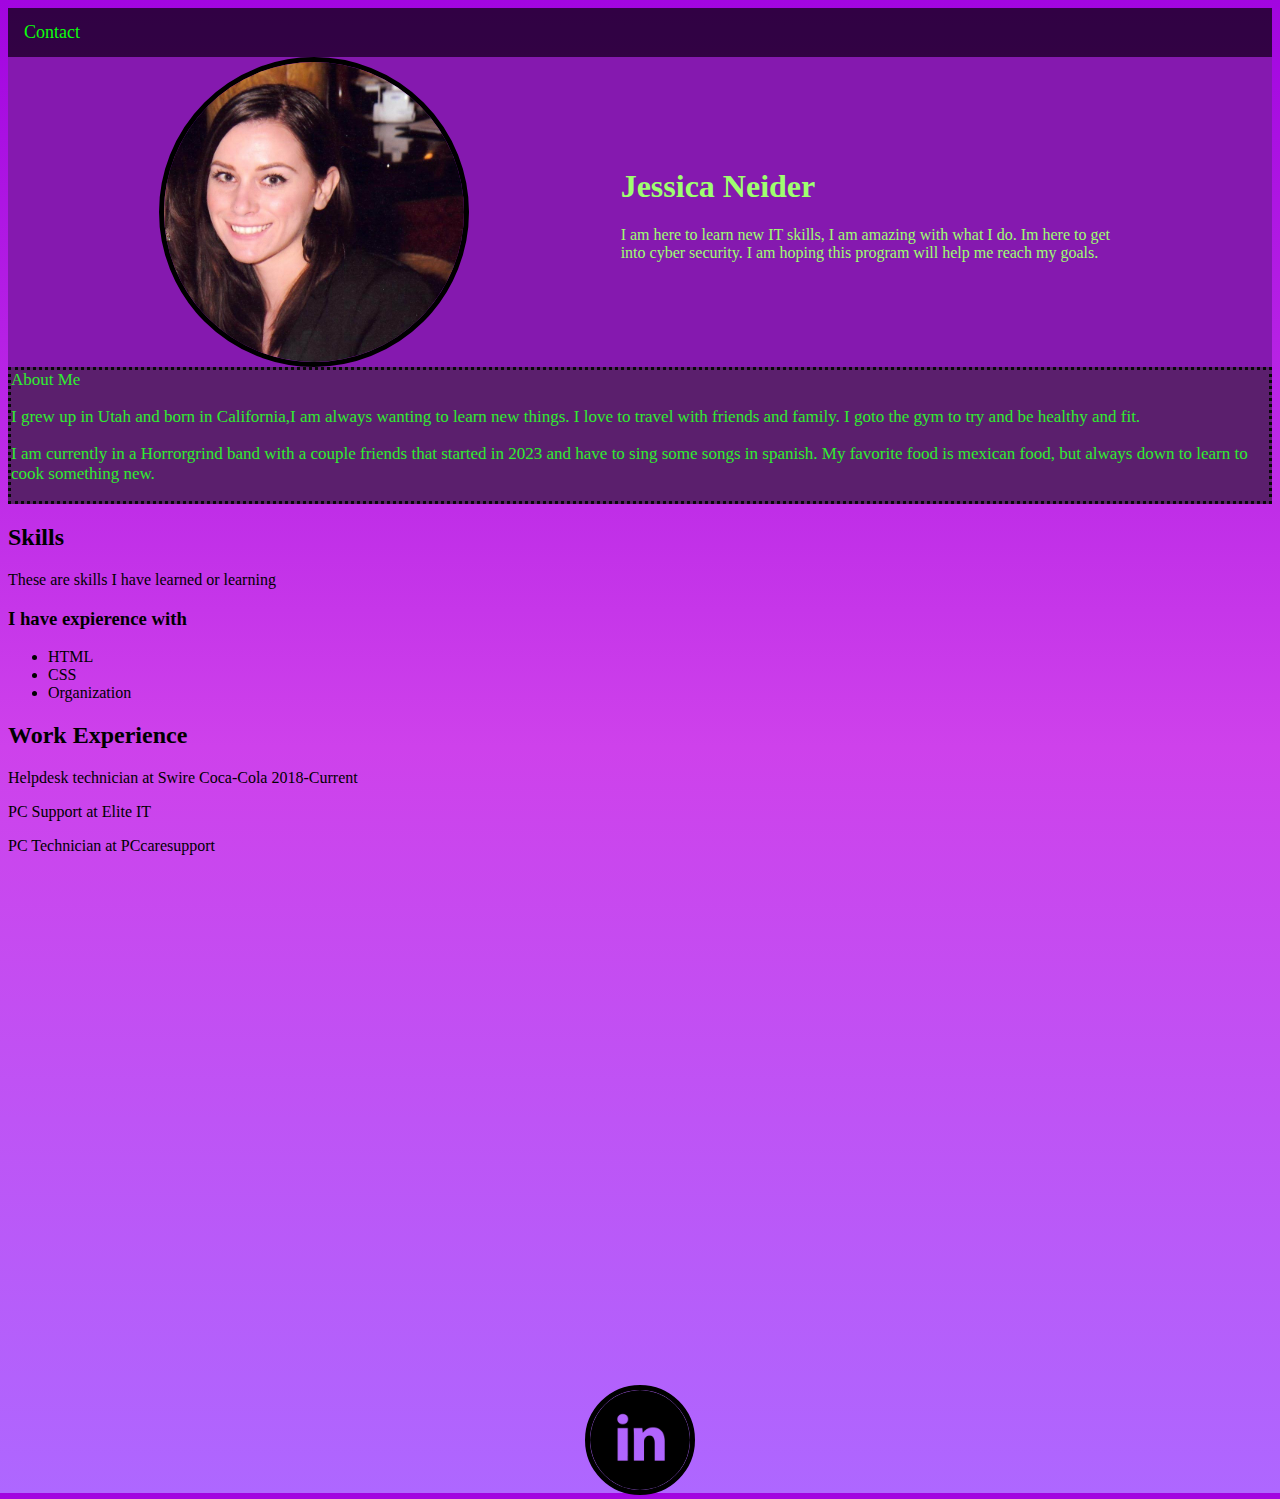
==== index.html @ 833576fe "Add files via upload" ====
<!DOCTYPE html>

<html lang="en">

<head>

    <meta charset="UTF-8">
    <meta name="viewport" content="width=device-width, initial-scale=1.0">
    
    <link rel="icon" type="img" href="assets/pinkskull.jpg">
    
    <link rel="stylesheet" href="styles.css">

<link rel= "stylesheet" href="https://fonts.google.com/specimen/Creepster">

    <title>Jessica</title>


</head>

<body>
  <!-- Page Jump/Navigation bar -->
    <div class="topnav">
      <a href="#contact">Contact</a>
    </div>

    <header id="header" class="title">
      <img src="assets/1704742849128.jpg" alt="Jessica Headshot" width="300">
      <div class="intro">
            <h1>Jessica Neider</h1>
            <p>I am here to learn new IT skills, I am amazing with what I do. Im here to get into cyber security.
              I am hoping this program will help me reach my goals.
            </p>
      
          </div>
    </header>

     <main>

      <section class="aboutMeSection" style="border: dotted 3px rgb(8, 8, 8)"
      <h2>About Me</h2>
        <p>I grew up in Utah and born in California,I am always wanting to learn new things. I love to travel with friends and family.
          I goto the gym to try and be healthy and fit.</p>
        <p>I am currently in a Horrorgrind band with a couple friends that started in 2023 and have to sing some songs in spanish. 
          My favorite food is mexican food, but always down to learn to cook something new.</p>
      
      </section>
        
       <section>
        <h2>Skills</h2>
        <p>These are skills I have learned or learning </p>
        <h3>I have expierence with</h3>
        <ul>
          <li>HTML</li>
          <li>CSS</li>
          <li>Organization</li>
          
        </ul>
      </section>

      <section>
        <h2>Work Experience</h2>
        <p>Helpdesk technician at Swire Coca-Cola 2018-Current</p>
        <p>PC Support at Elite IT</p>
        <p>PC Technician at PCcaresupport </p>
    </section>

     </main>

     <!-- HTML connection to Javascript -->
        <script src="index.js"></script>

</body>

<br>
<!-- Page jump -->
<div id="contact"></div>

<footer class="centered">
  <a class="link" href="https://www.linkedin.com/in/jessica-n-19bb42288/"alt="LinkedIn Profile" target="_blank" rel="noopener noreferrer">
    <img src="assets/linkedin-with-circle-icon-512x512-cvyrro5n.png" alt="Linkedin logo" width="100"></a>

    <!-- Cursor code -->
    <style>
      A:hover {
        cursor: url("https://downloads.totallyfreecursors.com/cursor_files/cat11.ani"), url("https://downloads.totallyfreecursors.com/thumbnails/cat12.gif"), auto;
      }
    </style>
</footer>

</html>
---- styles.css ----
.topnav {
    background-color: rgba(0, 0, 0, 0.699);
    overflow: hidden;

}

.topnav a{
    float: left;
    color:rgb(11, 255, 11);
    text-align: center;
    padding: 14px 16px;
    text-decoration: none;
    font-size: 18px;
}

.topnav a:hover {
    background-color: #33e433;
    color:rgb(0, 0, 0);
}

main{
    height:1000px;
}

header {
    position: sticky; top: 0;
    display: flex;
    background-color: rgb(133, 25, 175);
    color:#9FFF6F;
    
    
}

.title {
    display: flex;
    justify-content: space-evenly;
    align-items: center;
    font-family: "Creepster";
    
}



img {

    border-radius: 50%;
    border: 5px solid black;
    
  
}

.intro {
    max-width: 500px;
    text-align: left;
    
}

body {
    background-color: rgba(241, 158, 241, 0);
    background-image: linear-gradient(rgb(162, 5, 224),rgb(206, 65, 235),rgb(174, 103, 255));

}


.aboutMeSection {
    background-color: #541f64ef;
    color: #30ec30;
    font-size: 17px;
    
    
}

footer {
    background-color: #a523b100;
    height: 100px;
}

.centered {
    text-align: center;
}
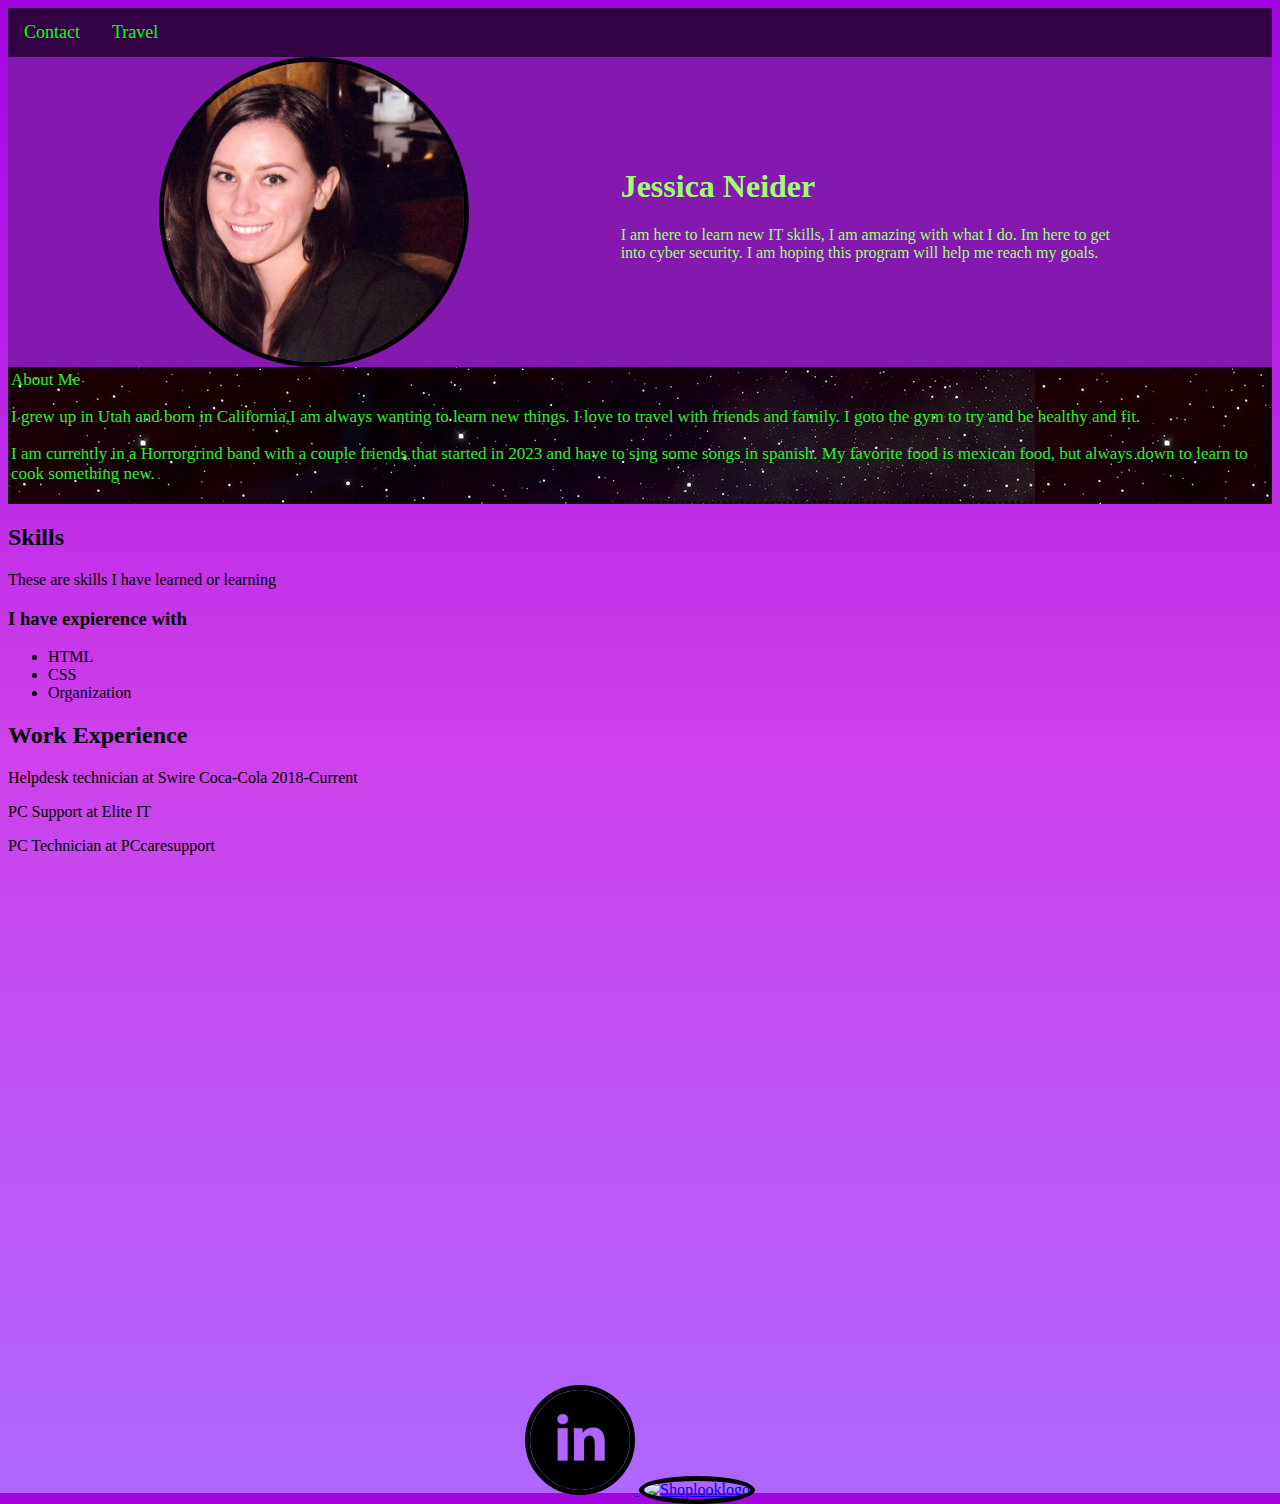
==== commit fab357ec: "Add files via upload" ====
--- a/index.html
+++ b/index.html
@@ -19,9 +19,11 @@
 </head>
 
 <body>
+
   <!-- Page Jump/Navigation bar -->
     <div class="topnav">
       <a href="#contact">Contact</a>
+      <a href="travel.html">Travel</a>
     </div>
 
     <header id="header" class="title">
@@ -78,7 +80,11 @@
 
 <footer class="centered">
   <a class="link" href="https://www.linkedin.com/in/jessica-n-19bb42288/"alt="LinkedIn Profile" target="_blank" rel="noopener noreferrer">
-    <img src="assets/linkedin-with-circle-icon-512x512-cvyrro5n.png" alt="Linkedin logo" width="100"></a>
+    <img src="assets/linkedin-with-circle-icon-512x512-cvyrro5n.png" alt="Linkedin logo" width="100">
+
+  <a class="link" href="https://shoplook.io/profile/jesueka"alt="ShopLook"target="_blank"rel="noopener noreferrer">
+    <img src="assets\shoplook.png"alt="Shoplooklogo" width="100">
+  </a>
 
     <!-- Cursor code -->
     <style>
--- a/styles.css
+++ b/styles.css
@@ -20,6 +20,7 @@
 
 main{
     height:1000px;
+    
 }
 
 header {
@@ -58,15 +59,15 @@
 body {
     background-color: rgba(241, 158, 241, 0);
     background-image: linear-gradient(rgb(162, 5, 224),rgb(206, 65, 235),rgb(174, 103, 255));
+}
 
-}
 
 
 .aboutMeSection {
     background-color: #541f64ef;
     color: #30ec30;
     font-size: 17px;
-    
+    background-image: url('assets/space.jpg');
     
 }
 
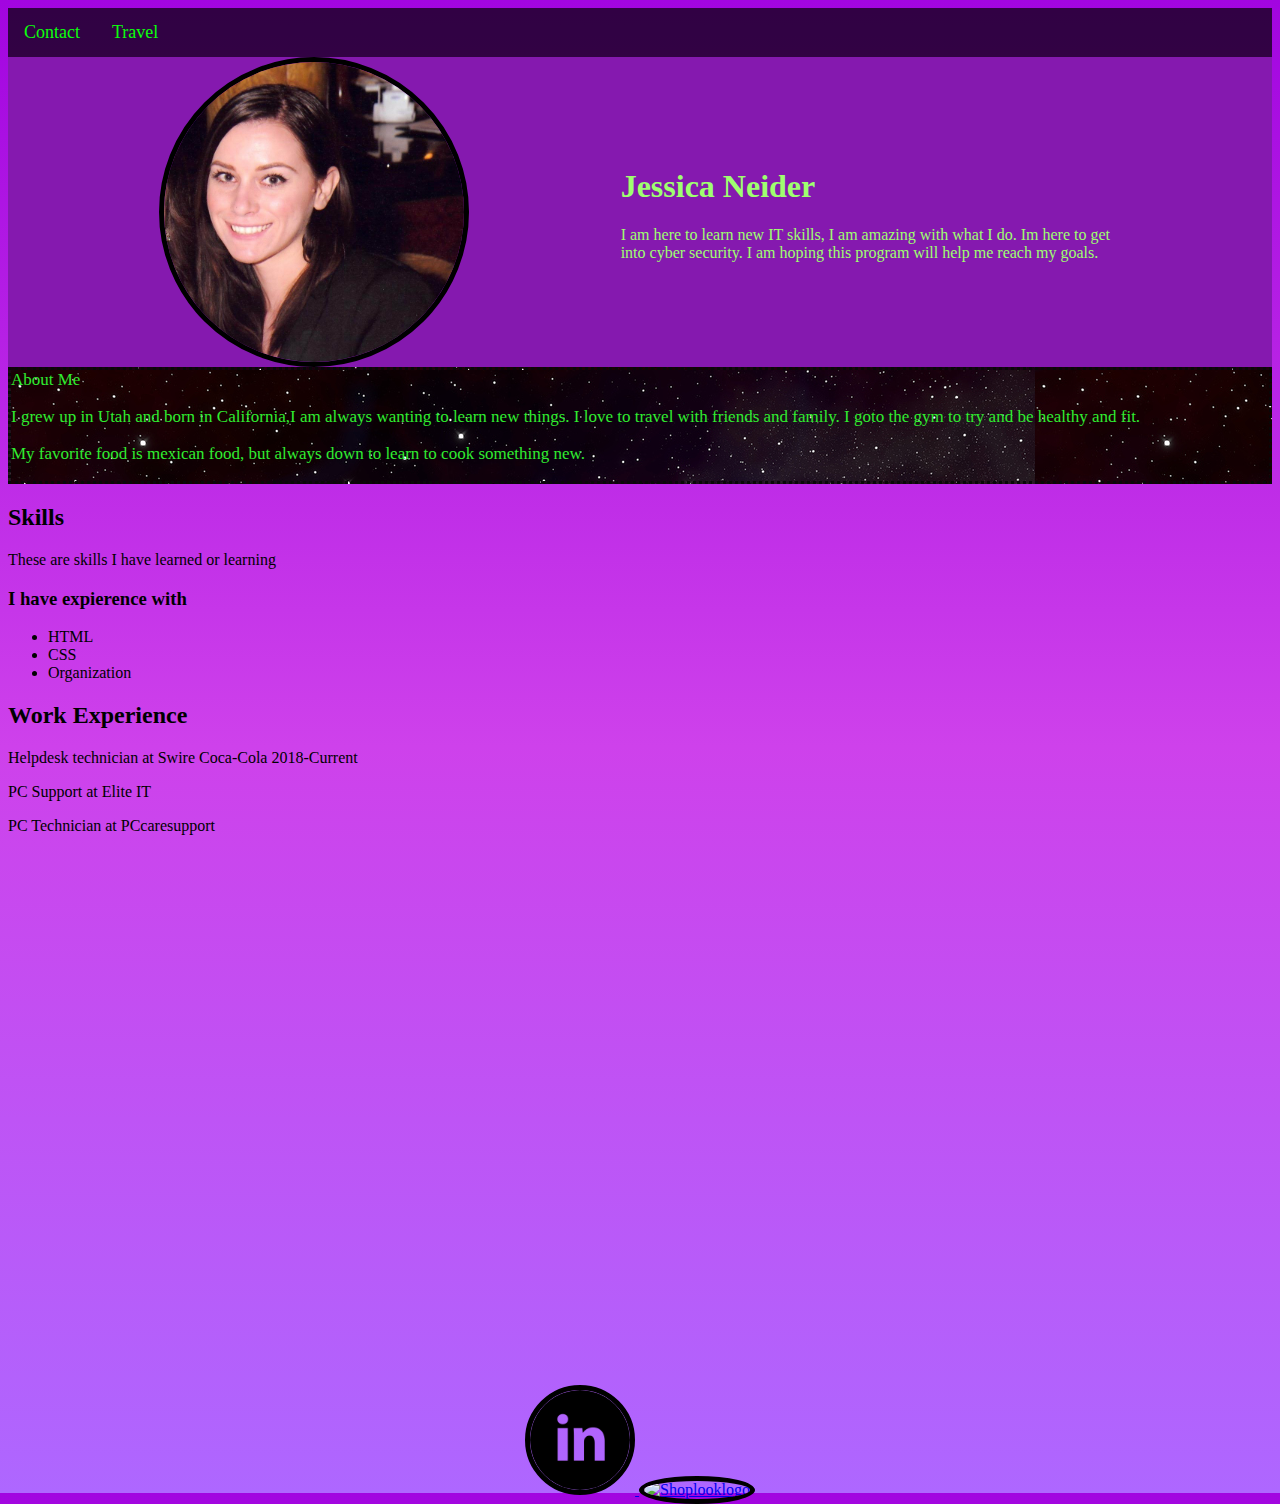
==== commit f3a4de8e: "Add files via upload" ====
--- a/index.html
+++ b/index.html
@@ -43,8 +43,7 @@
       <h2>About Me</h2>
         <p>I grew up in Utah and born in California,I am always wanting to learn new things. I love to travel with friends and family.
           I goto the gym to try and be healthy and fit.</p>
-        <p>I am currently in a Horrorgrind band with a couple friends that started in 2023 and have to sing some songs in spanish. 
-          My favorite food is mexican food, but always down to learn to cook something new.</p>
+        <p> My favorite food is mexican food, but always down to learn to cook something new.</p>
       
       </section>
         
@@ -85,6 +84,7 @@
   <a class="link" href="https://shoplook.io/profile/jesueka"alt="ShopLook"target="_blank"rel="noopener noreferrer">
     <img src="assets\shoplook.png"alt="Shoplooklogo" width="100">
   </a>
+  
 
     <!-- Cursor code -->
     <style>
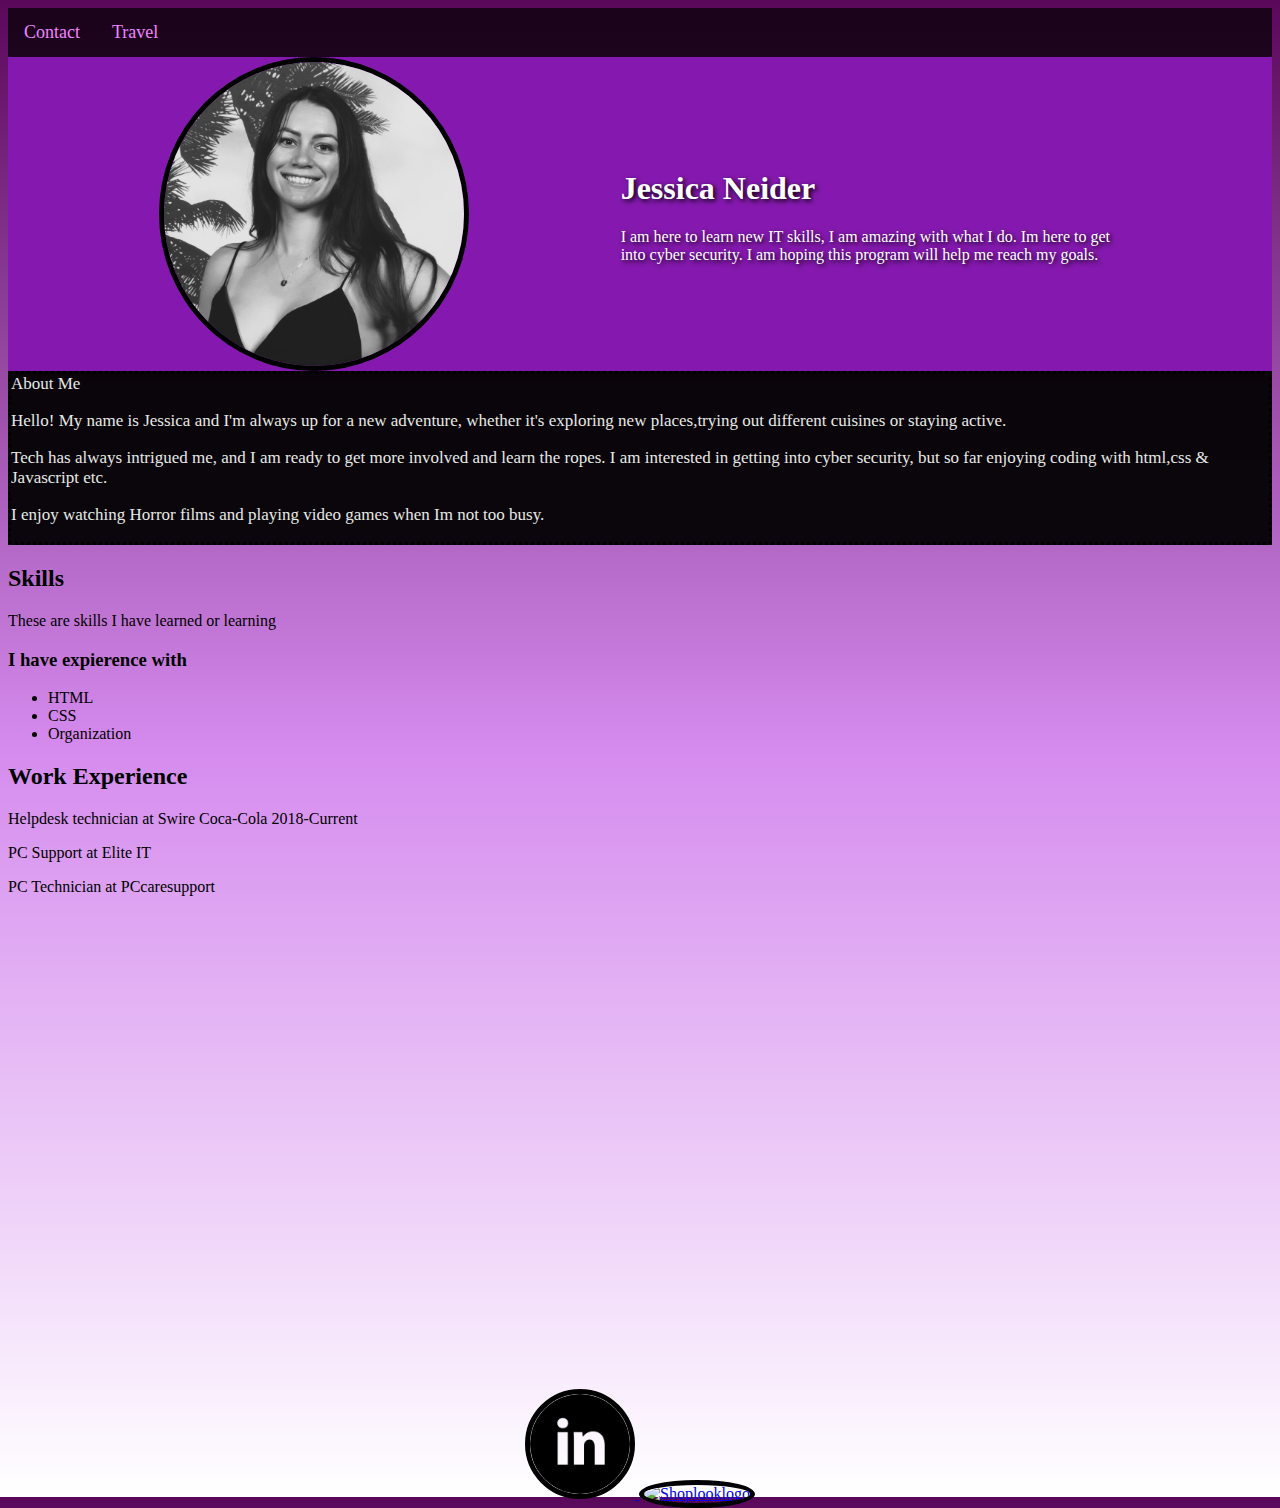
==== commit e1c8ef68: "Add files via upload" ====
--- a/index.html
+++ b/index.html
@@ -11,7 +11,7 @@
     
     <link rel="stylesheet" href="styles.css">
 
-<link rel= "stylesheet" href="https://fonts.google.com/specimen/Creepster">
+    <link rel= "stylesheet" href="https://fonts.google.com/specimen/Courgette">
 
     <title>Jessica</title>
 
@@ -27,7 +27,7 @@
     </div>
 
     <header id="header" class="title">
-      <img src="assets/1704742849128.jpg" alt="Jessica Headshot" width="300">
+      <img src="assets/cruisephotobw.jpg" alt="Jessica Headshot" width="300">
       <div class="intro">
             <h1>Jessica Neider</h1>
             <p>I am here to learn new IT skills, I am amazing with what I do. Im here to get into cyber security.
@@ -39,11 +39,12 @@
 
      <main>
 
-      <section class="aboutMeSection" style="border: dotted 3px rgb(8, 8, 8)"
+      <section class="aboutMeSection" style="border: dotted 3px rgb(0, 0, 0)"
       <h2>About Me</h2>
-        <p>I grew up in Utah and born in California,I am always wanting to learn new things. I love to travel with friends and family.
-          I goto the gym to try and be healthy and fit.</p>
-        <p> My favorite food is mexican food, but always down to learn to cook something new.</p>
+        <p>Hello! My name is Jessica and I'm always up for a new adventure, whether it's exploring new places,trying out different cuisines or staying active.</p>
+        <p>Tech has always intrigued me, and I am ready to get more involved and learn the ropes.
+          I am interested in getting into cyber security, but so far enjoying coding with html,css & Javascript etc.</p>
+         <p> I enjoy watching Horror films and playing video games when Im not too busy.</p>
       
       </section>
         
--- a/styles.css
+++ b/styles.css
@@ -6,7 +6,7 @@
 
 .topnav a{
     float: left;
-    color:rgb(11, 255, 11);
+    color:rgb(241, 132, 255);
     text-align: center;
     padding: 14px 16px;
     text-decoration: none;
@@ -26,8 +26,8 @@
 header {
     position: sticky; top: 0;
     display: flex;
-    background-color: rgb(133, 25, 175);
-    color:#9FFF6F;
+    background-color: rgb(193, 127, 219);
+    color:#ffffff;
     
     
 }
@@ -36,7 +36,8 @@
     display: flex;
     justify-content: space-evenly;
     align-items: center;
-    font-family: "Creepster";
+    font-family: "Courgette";
+    text-shadow: #000000 2px 2px 5px;
     
 }
 
@@ -57,23 +58,25 @@
 }
 
 body {
-    background-color: rgba(241, 158, 241, 0);
-    background-image: linear-gradient(rgb(162, 5, 224),rgb(206, 65, 235),rgb(174, 103, 255));
+    background-color: rgba(29, 26, 29, 0);
+    background-image: linear-gradient(rgb(90, 8, 90),rgb(213, 139, 238),rgb(255, 255, 255));
+    
 }
 
 
 
 .aboutMeSection {
-    background-color: #541f64ef;
-    color: #30ec30;
+    background-color: #000000ef;
+    color: #e5e9e5;
     font-size: 17px;
-    background-image: url('assets/space.jpg');
+    background-image: url('');
     
 }
 
 footer {
     background-color: #a523b100;
     height: 100px;
+    
 }
 
 .centered {
@@ -81,3 +84,4 @@
 }
 
 
+
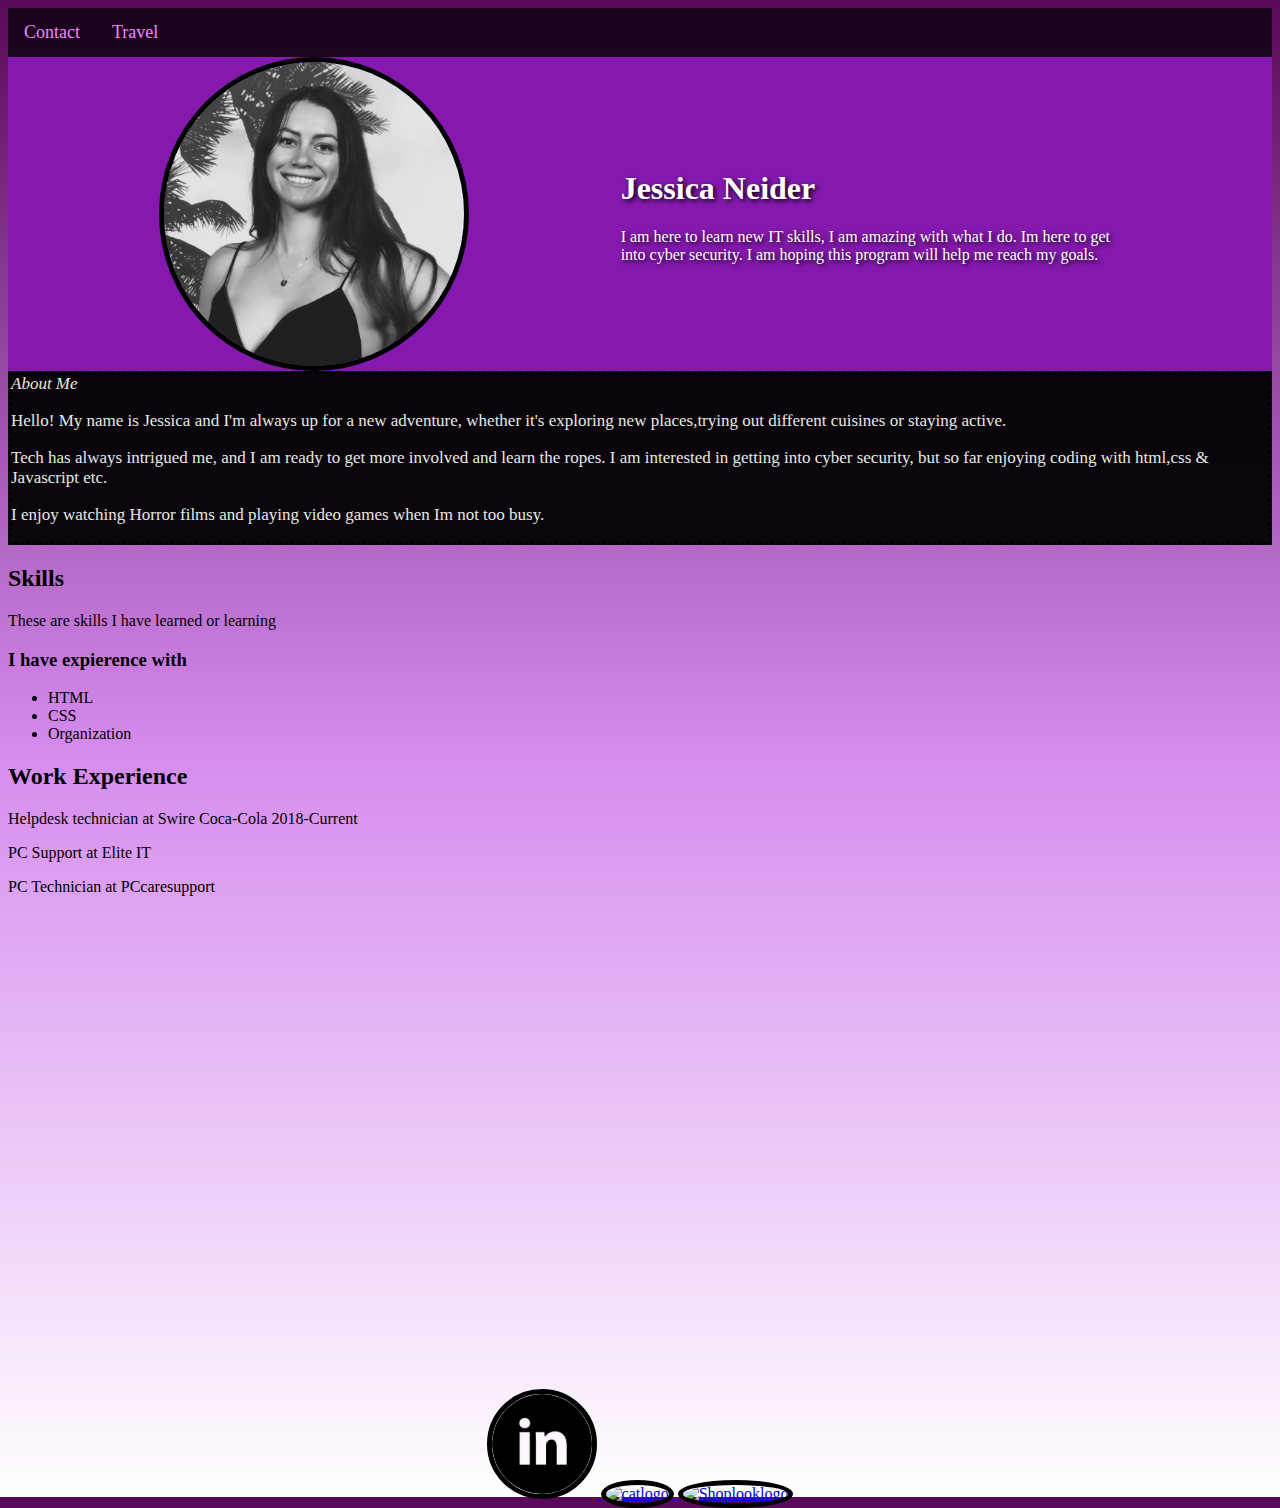
==== commit e65b070c: "Add files via upload" ====
--- a/index.html
+++ b/index.html
@@ -40,7 +40,7 @@
      <main>
 
       <section class="aboutMeSection" style="border: dotted 3px rgb(0, 0, 0)"
-      <h2>About Me</h2>
+      <h6><i>About Me</i></h6>
         <p>Hello! My name is Jessica and I'm always up for a new adventure, whether it's exploring new places,trying out different cuisines or staying active.</p>
         <p>Tech has always intrigued me, and I am ready to get more involved and learn the ropes.
           I am interested in getting into cyber security, but so far enjoying coding with html,css & Javascript etc.</p>
@@ -79,11 +79,17 @@
 <div id="contact"></div>
 
 <footer class="centered">
+
   <a class="link" href="https://www.linkedin.com/in/jessica-n-19bb42288/"alt="LinkedIn Profile" target="_blank" rel="noopener noreferrer">
     <img src="assets/linkedin-with-circle-icon-512x512-cvyrro5n.png" alt="Linkedin logo" width="100">
 
-  <a class="link" href="https://shoplook.io/profile/jesueka"alt="ShopLook"target="_blank"rel="noopener noreferrer">
+    <a class="link" href="https://www.facebook.com/RaeiCaJess/" alt="fb" target="_blank" rel="noopener noreferrer">
+      <img src="assets\festercat.jpg" alt="catlogo" width="129">
+
+  <a class="link" href="https://shoplook.io/profile/Plasticbomb"alt="ShopLook"target="_blank"rel="noopener noreferrer">
     <img src="assets\shoplook.png"alt="Shoplooklogo" width="100">
+
+  
   </a>
   
 
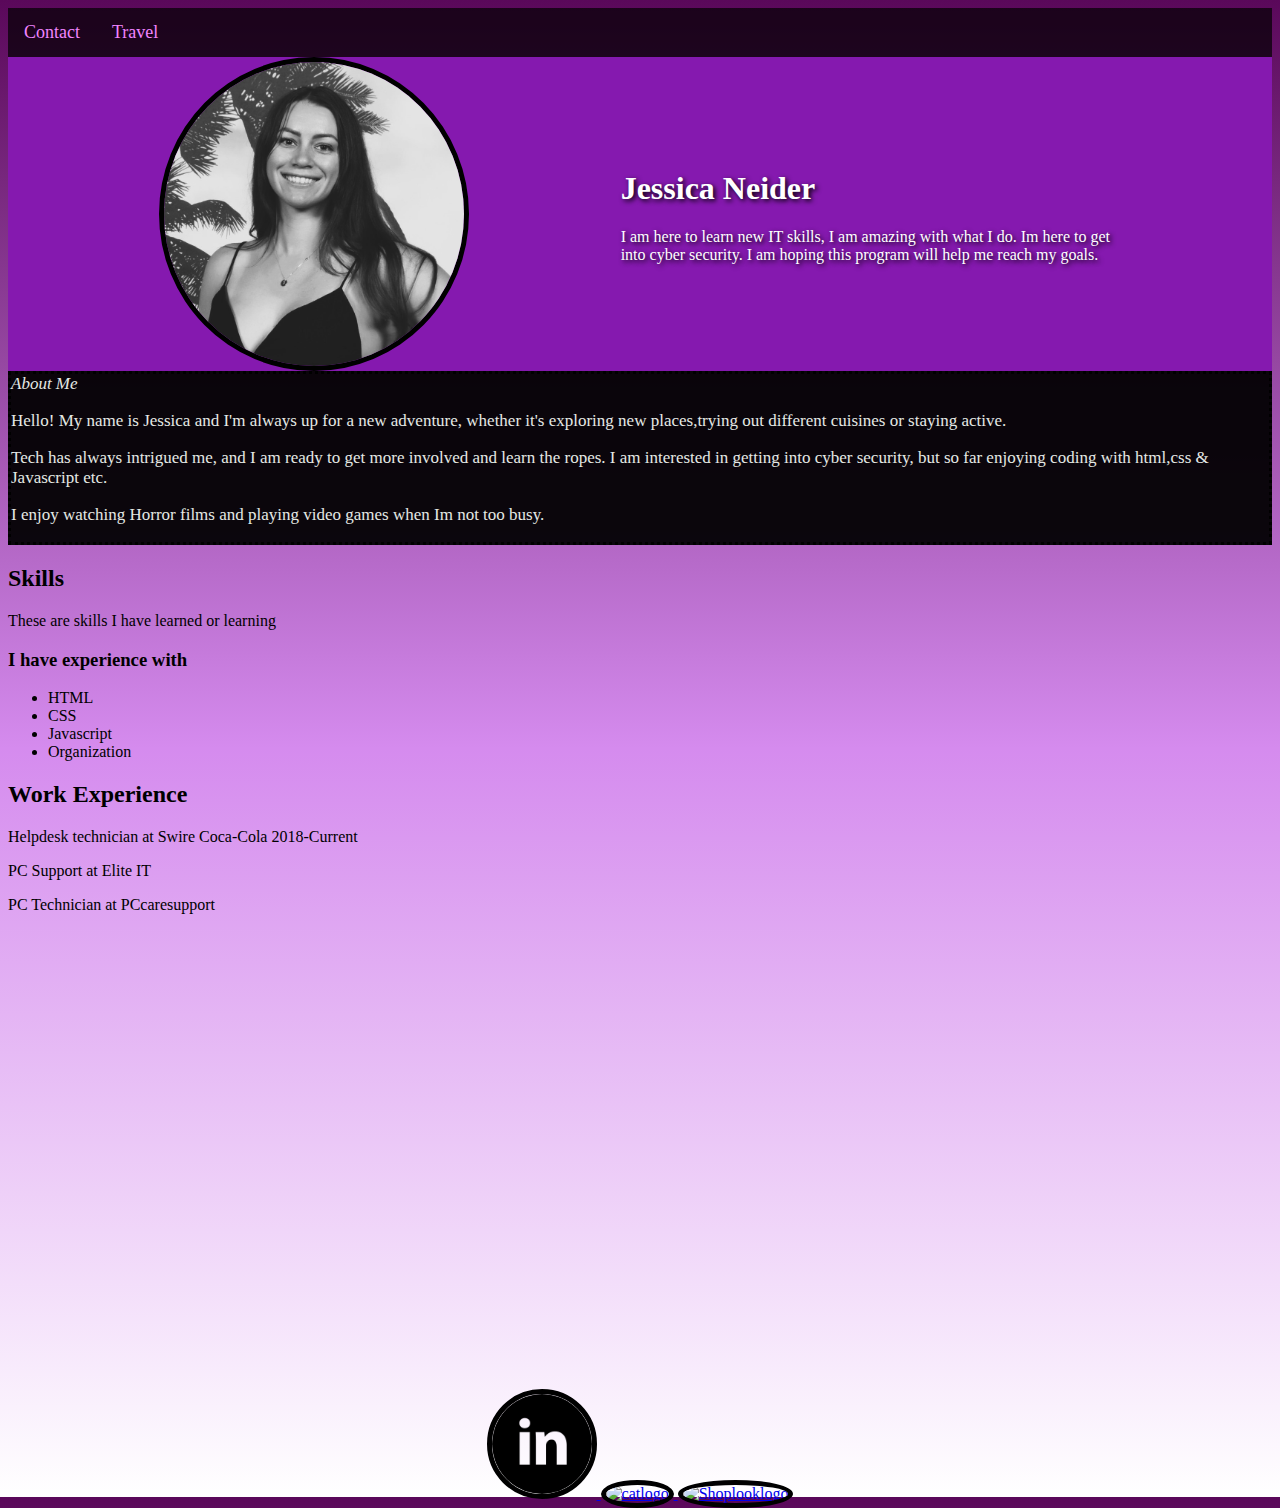
==== commit cef96a3b: "Update index.html" ====
--- a/index.html
+++ b/index.html
@@ -51,10 +51,11 @@
        <section>
         <h2>Skills</h2>
         <p>These are skills I have learned or learning </p>
-        <h3>I have expierence with</h3>
+        <h3>I have experience with</h3>
         <ul>
           <li>HTML</li>
           <li>CSS</li>
+          <li>Javascript</li>
           <li>Organization</li>
           
         </ul>
@@ -72,6 +73,8 @@
      <!-- HTML connection to Javascript -->
         <script src="index.js"></script>
 
+        
+
 </body>
 
 <br>
@@ -84,7 +87,7 @@
     <img src="assets/linkedin-with-circle-icon-512x512-cvyrro5n.png" alt="Linkedin logo" width="100">
 
     <a class="link" href="https://www.facebook.com/RaeiCaJess/" alt="fb" target="_blank" rel="noopener noreferrer">
-      <img src="assets\festercat.jpg" alt="catlogo" width="129">
+      <img src="assets\festercat2.jpg" alt="catlogo" width="129">
 
   <a class="link" href="https://shoplook.io/profile/Plasticbomb"alt="ShopLook"target="_blank"rel="noopener noreferrer">
     <img src="assets\shoplook.png"alt="Shoplooklogo" width="100">
@@ -101,4 +104,4 @@
     </style>
 </footer>
 
-</html>+</html>
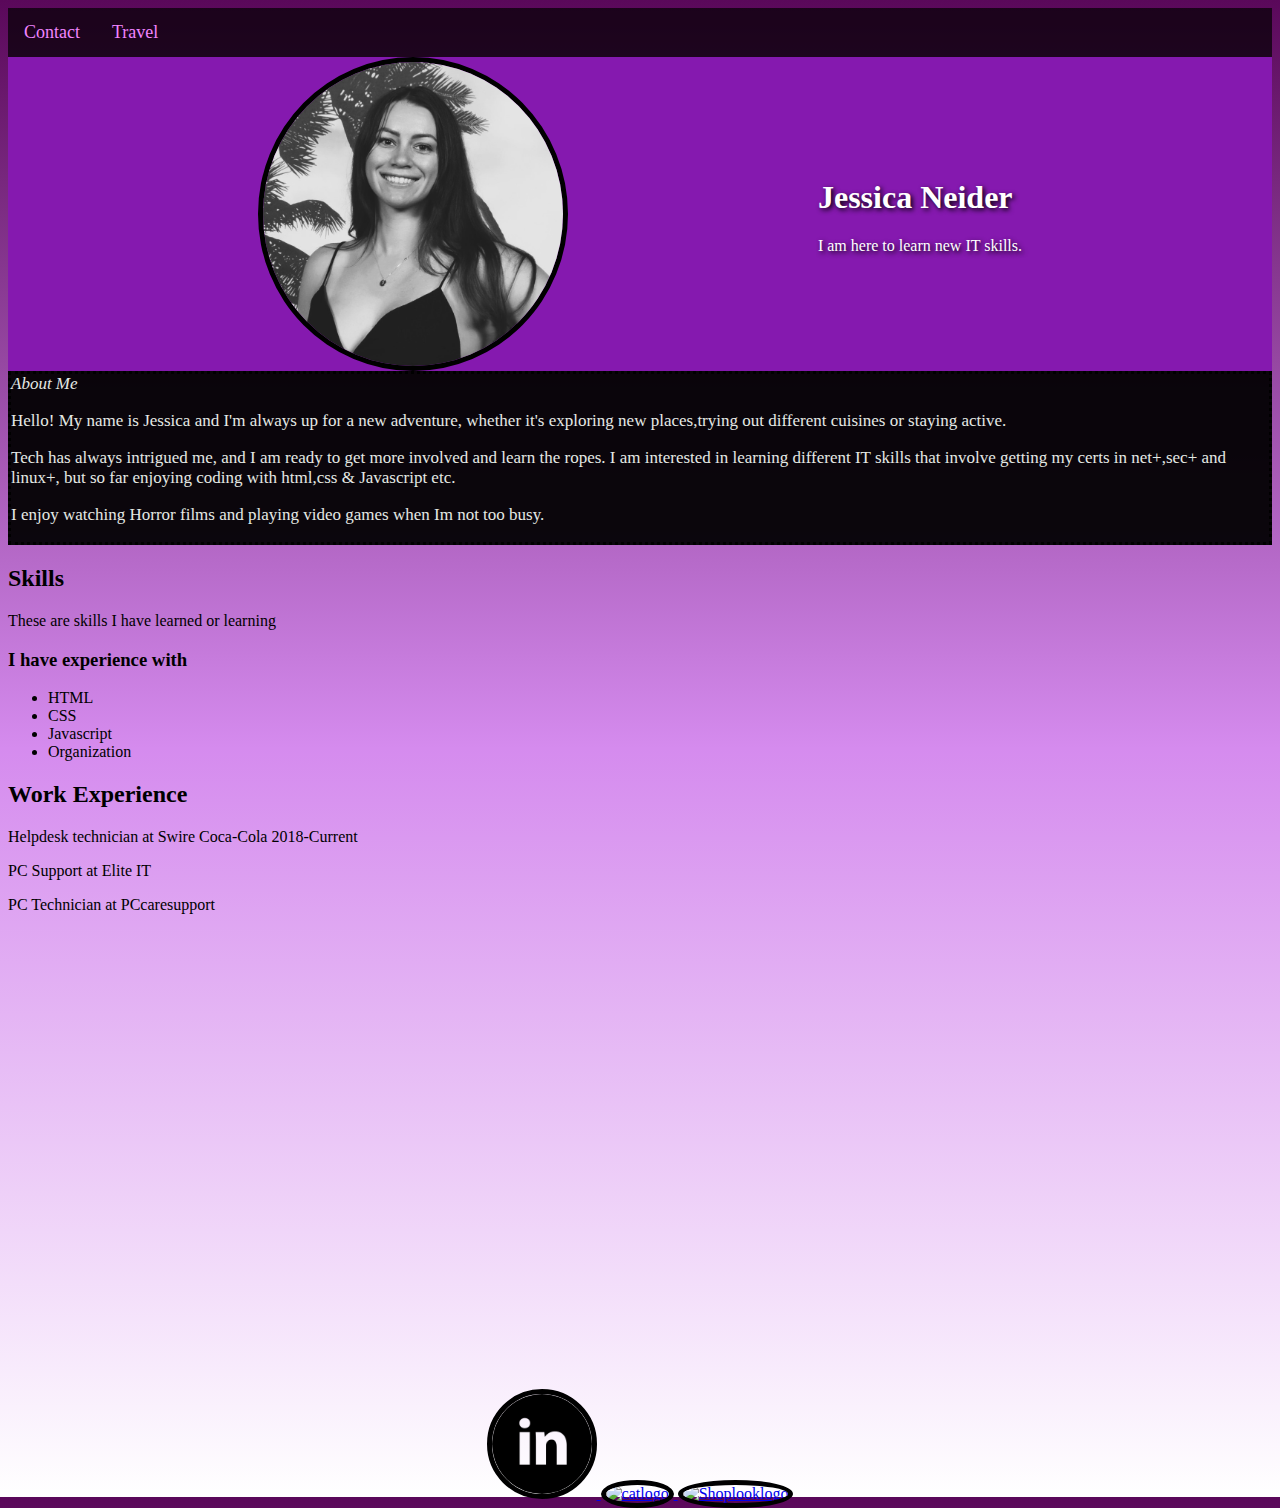
==== commit da7480c0: "Update index.html" ====
--- a/index.html
+++ b/index.html
@@ -30,8 +30,7 @@
       <img src="assets/cruisephotobw.jpg" alt="Jessica Headshot" width="300">
       <div class="intro">
             <h1>Jessica Neider</h1>
-            <p>I am here to learn new IT skills, I am amazing with what I do. Im here to get into cyber security.
-              I am hoping this program will help me reach my goals.
+            <p>I am here to learn new IT skills.
             </p>
       
           </div>
@@ -43,7 +42,7 @@
       <h6><i>About Me</i></h6>
         <p>Hello! My name is Jessica and I'm always up for a new adventure, whether it's exploring new places,trying out different cuisines or staying active.</p>
         <p>Tech has always intrigued me, and I am ready to get more involved and learn the ropes.
-          I am interested in getting into cyber security, but so far enjoying coding with html,css & Javascript etc.</p>
+          I am interested in learning different IT skills that involve getting my certs in net+,sec+ and linux+, but so far enjoying coding with html,css & Javascript etc.</p>
          <p> I enjoy watching Horror films and playing video games when Im not too busy.</p>
       
       </section>
